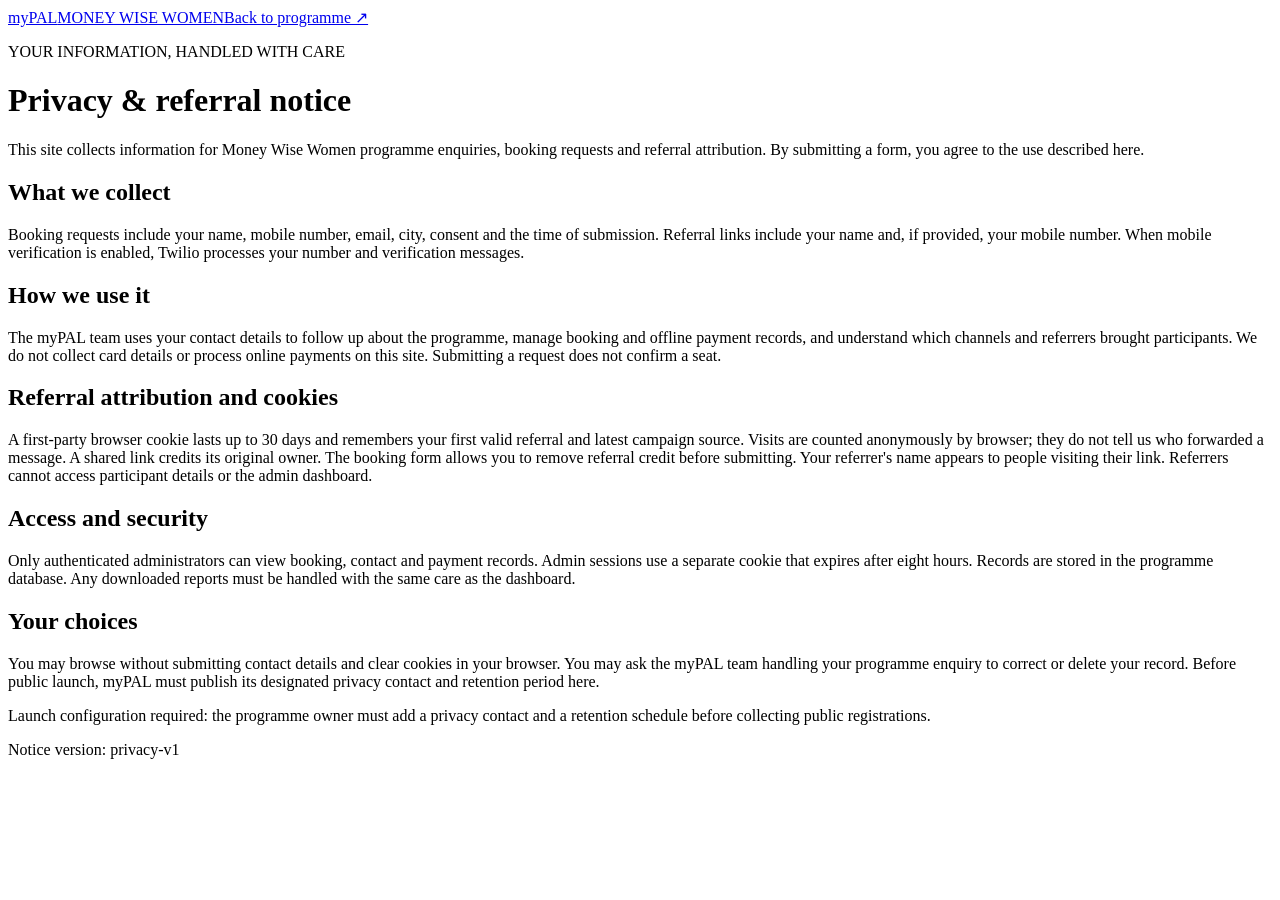
==== public/privacy.html @ a8feac53 "Build Money Wise Women booking and referral platform" ====
<!doctype html><html lang="en"><head><meta charset="utf-8"><meta name="viewport" content="width=device-width,initial-scale=1"><title>Privacy notice · Money Wise Women</title><link rel="stylesheet" href="/styles.css"></head><body><header class="header"><a class="logo" href="/">myPAL<span>MONEY WISE WOMEN</span></a><a href="/">Back to programme ↗</a></header><main class="privacy wrap"><p class="eyebrow">YOUR INFORMATION, HANDLED WITH CARE</p><h1>Privacy & referral notice</h1><p>This site collects information for Money Wise Women programme enquiries, booking requests and referral attribution. By submitting a form, you agree to the use described here.</p><h2>What we collect</h2><p>Booking requests include your name, mobile number, email, city, consent and the time of submission. Referral links include your name and, if provided, your mobile number. When mobile verification is enabled, Twilio processes your number and verification messages.</p><h2>How we use it</h2><p>The myPAL team uses your contact details to follow up about the programme, manage booking and offline payment records, and understand which channels and referrers brought participants. We do not collect card details or process online payments on this site. Submitting a request does not confirm a seat.</p><h2>Referral attribution and cookies</h2><p>A first-party browser cookie lasts up to 30 days and remembers your first valid referral and latest campaign source. Visits are counted anonymously by browser; they do not tell us who forwarded a message. A shared link credits its original owner. The booking form allows you to remove referral credit before submitting. Your referrer's name appears to people visiting their link. Referrers cannot access participant details or the admin dashboard.</p><h2>Access and security</h2><p>Only authenticated administrators can view booking, contact and payment records. Admin sessions use a separate cookie that expires after eight hours. Records are stored in the programme database. Any downloaded reports must be handled with the same care as the dashboard.</p><h2>Your choices</h2><p>You may browse without submitting contact details and clear cookies in your browser. You may ask the myPAL team handling your programme enquiry to correct or delete your record. Before public launch, myPAL must publish its designated privacy contact and retention period here.</p><p class="notice">Launch configuration required: the programme owner must add a privacy contact and a retention schedule before collecting public registrations.</p><p class="fine-print">Notice version: privacy-v1</p></main></body></html>
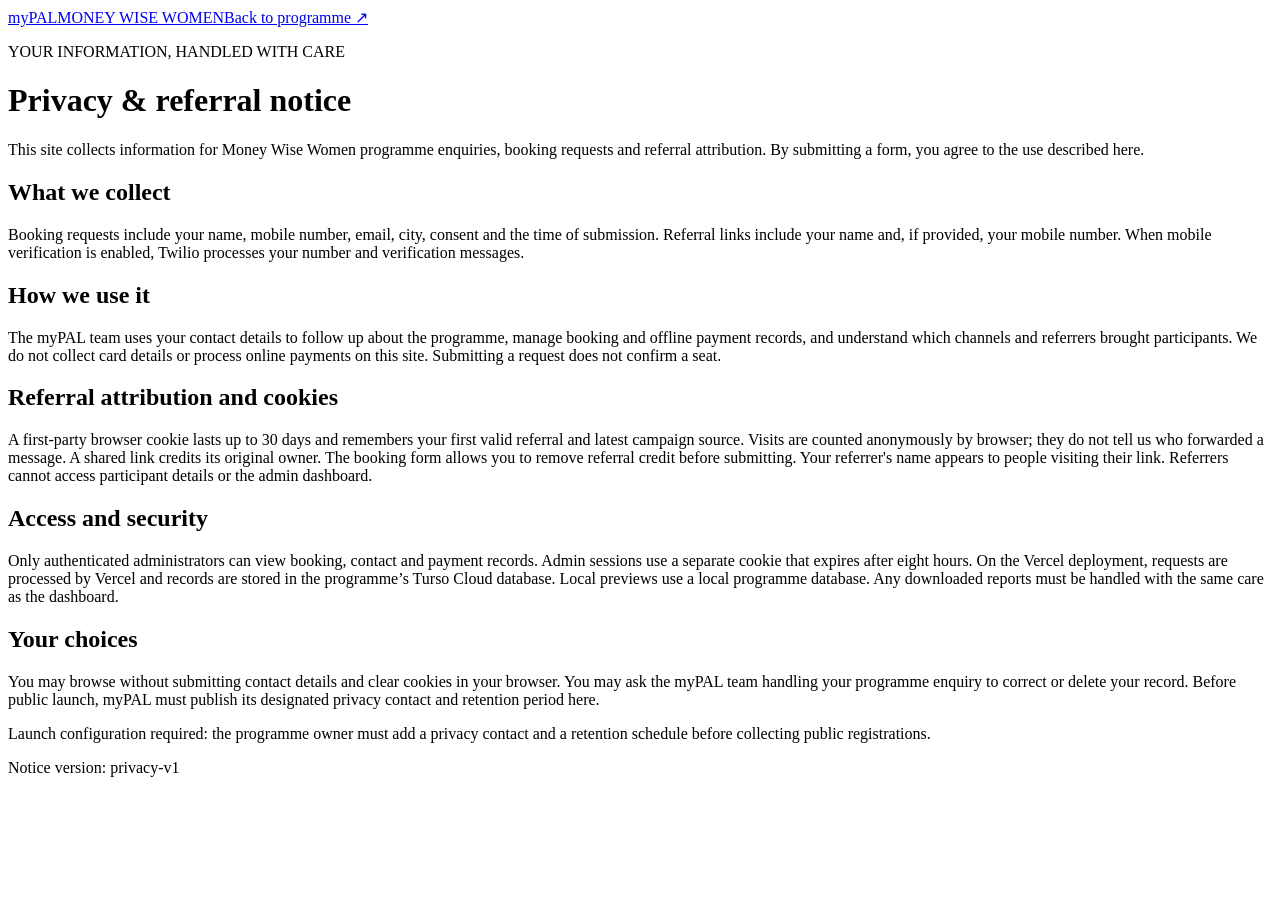
==== commit cd39a4fd: "Support Vercel deployment with persistent Turso storage" ====
--- a/public/privacy.html
+++ b/public/privacy.html
@@ -1 +1 @@
-<!doctype html><html lang="en"><head><meta charset="utf-8"><meta name="viewport" content="width=device-width,initial-scale=1"><title>Privacy notice · Money Wise Women</title><link rel="stylesheet" href="/styles.css"></head><body><header class="header"><a class="logo" href="/">myPAL<span>MONEY WISE WOMEN</span></a><a href="/">Back to programme ↗</a></header><main class="privacy wrap"><p class="eyebrow">YOUR INFORMATION, HANDLED WITH CARE</p><h1>Privacy & referral notice</h1><p>This site collects information for Money Wise Women programme enquiries, booking requests and referral attribution. By submitting a form, you agree to the use described here.</p><h2>What we collect</h2><p>Booking requests include your name, mobile number, email, city, consent and the time of submission. Referral links include your name and, if provided, your mobile number. When mobile verification is enabled, Twilio processes your number and verification messages.</p><h2>How we use it</h2><p>The myPAL team uses your contact details to follow up about the programme, manage booking and offline payment records, and understand which channels and referrers brought participants. We do not collect card details or process online payments on this site. Submitting a request does not confirm a seat.</p><h2>Referral attribution and cookies</h2><p>A first-party browser cookie lasts up to 30 days and remembers your first valid referral and latest campaign source. Visits are counted anonymously by browser; they do not tell us who forwarded a message. A shared link credits its original owner. The booking form allows you to remove referral credit before submitting. Your referrer's name appears to people visiting their link. Referrers cannot access participant details or the admin dashboard.</p><h2>Access and security</h2><p>Only authenticated administrators can view booking, contact and payment records. Admin sessions use a separate cookie that expires after eight hours. Records are stored in the programme database. Any downloaded reports must be handled with the same care as the dashboard.</p><h2>Your choices</h2><p>You may browse without submitting contact details and clear cookies in your browser. You may ask the myPAL team handling your programme enquiry to correct or delete your record. Before public launch, myPAL must publish its designated privacy contact and retention period here.</p><p class="notice">Launch configuration required: the programme owner must add a privacy contact and a retention schedule before collecting public registrations.</p><p class="fine-print">Notice version: privacy-v1</p></main></body></html>
+<!doctype html><html lang="en"><head><meta charset="utf-8"><meta name="viewport" content="width=device-width,initial-scale=1"><title>Privacy notice · Money Wise Women</title><link rel="stylesheet" href="/styles.css"></head><body><header class="header"><a class="logo" href="/">myPAL<span>MONEY WISE WOMEN</span></a><a href="/">Back to programme ↗</a></header><main class="privacy wrap"><p class="eyebrow">YOUR INFORMATION, HANDLED WITH CARE</p><h1>Privacy & referral notice</h1><p>This site collects information for Money Wise Women programme enquiries, booking requests and referral attribution. By submitting a form, you agree to the use described here.</p><h2>What we collect</h2><p>Booking requests include your name, mobile number, email, city, consent and the time of submission. Referral links include your name and, if provided, your mobile number. When mobile verification is enabled, Twilio processes your number and verification messages.</p><h2>How we use it</h2><p>The myPAL team uses your contact details to follow up about the programme, manage booking and offline payment records, and understand which channels and referrers brought participants. We do not collect card details or process online payments on this site. Submitting a request does not confirm a seat.</p><h2>Referral attribution and cookies</h2><p>A first-party browser cookie lasts up to 30 days and remembers your first valid referral and latest campaign source. Visits are counted anonymously by browser; they do not tell us who forwarded a message. A shared link credits its original owner. The booking form allows you to remove referral credit before submitting. Your referrer's name appears to people visiting their link. Referrers cannot access participant details or the admin dashboard.</p><h2>Access and security</h2><p>Only authenticated administrators can view booking, contact and payment records. Admin sessions use a separate cookie that expires after eight hours. On the Vercel deployment, requests are processed by Vercel and records are stored in the programme’s Turso Cloud database. Local previews use a local programme database. Any downloaded reports must be handled with the same care as the dashboard.</p><h2>Your choices</h2><p>You may browse without submitting contact details and clear cookies in your browser. You may ask the myPAL team handling your programme enquiry to correct or delete your record. Before public launch, myPAL must publish its designated privacy contact and retention period here.</p><p class="notice">Launch configuration required: the programme owner must add a privacy contact and a retention schedule before collecting public registrations.</p><p class="fine-print">Notice version: privacy-v1</p></main></body></html>
